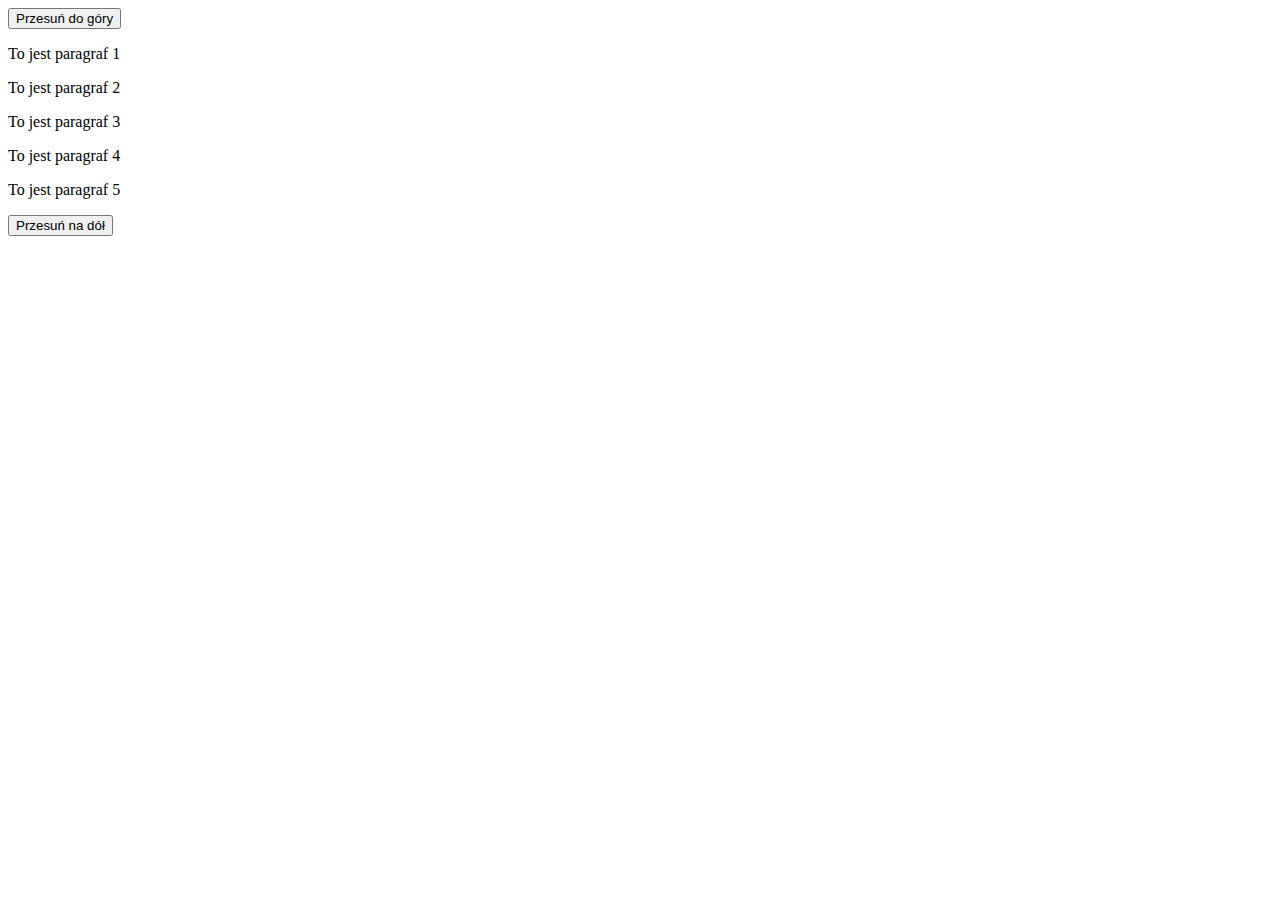
==== Down-Up-Modification-DOM/index.html @ 535f1167 "add css and JS" ====
<!DOCTYPE html>
<html lang="en">
  <head>
    <meta charset="utf-8">
    <meta name="viewport" content="width=device-width">
    <title>Down-Up-Modification-DOM</title>
  </head>
  <body>
      <button type="button" class="up">Przesuń do góry</button>
        <p>To jest paragraf 1</p>
        <p>To jest paragraf 2</p>
        <p>To jest paragraf 3</p>
        <p>To jest paragraf 4</p>
        <p>To jest paragraf 5</p>
      <button type="button" class="down">Przesuń na dół</button>
    
      <script src="https://ajax.googleapis.com/ajax/libs/jquery/3.5.1/jquery.min.js"></script>
      <script src="index.js"></script>
  </body>
</html>
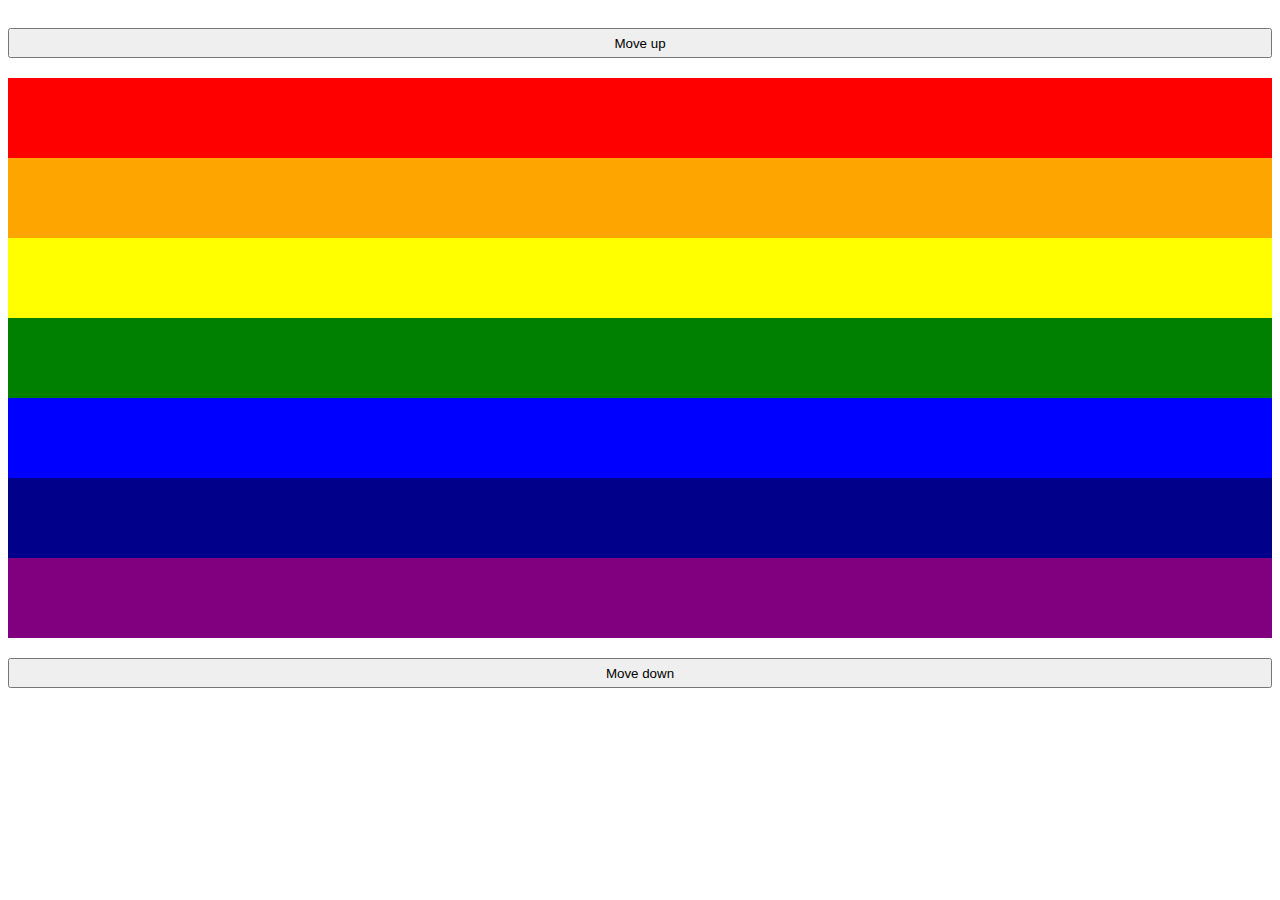
==== commit a5a60cbf: "add CSS and create ranibow" ====
--- a/Down-Up-Modification-DOM/index.html
+++ b/Down-Up-Modification-DOM/index.html
@@ -4,15 +4,19 @@
     <meta charset="utf-8">
     <meta name="viewport" content="width=device-width">
     <title>Down-Up-Modification-DOM</title>
+
+    <link rel="stylesheet" href="/Down-Up-Modification-DOM/index.css">
   </head>
   <body>
-      <button type="button" class="up">Przesuń do góry</button>
-        <p>To jest paragraf 1</p>
-        <p>To jest paragraf 2</p>
-        <p>To jest paragraf 3</p>
-        <p>To jest paragraf 4</p>
-        <p>To jest paragraf 5</p>
-      <button type="button" class="down">Przesuń na dół</button>
+      <button type="button" class="up">Move up</button>
+        <div class="color red">a</div>
+        <div class="color orange">w</div>
+        <div class="color yellow">u</div>
+        <div class="color green">y</div>
+        <div class="color blue">t</div>
+        <div class="color darkblue">r</div>
+        <div class="color purple">e</div>
+      <button type="button" class="down">Move down</button>
     
       <script src="https://ajax.googleapis.com/ajax/libs/jquery/3.5.1/jquery.min.js"></script>
       <script src="index.js"></script>
--- a/Down-Up-Modification-DOM/index.css
+++ b/Down-Up-Modification-DOM/index.css
@@ -0,0 +1,45 @@
+.up {
+    height: 30px;
+    width: 100%;
+    margin-bottom: 20px;
+    margin-top: 20px;
+}
+
+.down {
+    height: 30px;
+    width: 100%;
+    margin-top: 20px;
+}
+
+.color {
+    color: transparent;
+    height: 80px;
+}
+
+.red {
+    background-color: red;
+}
+
+.orange {
+    background-color: orange;
+}
+
+.yellow {
+    background-color: yellow;
+}
+
+.green {
+    background-color: green;
+}
+
+.blue {
+    background-color: blue;
+}
+
+.darkblue {
+    background-color: darkblue;
+}
+
+.purple {
+    background-color: purple;
+}